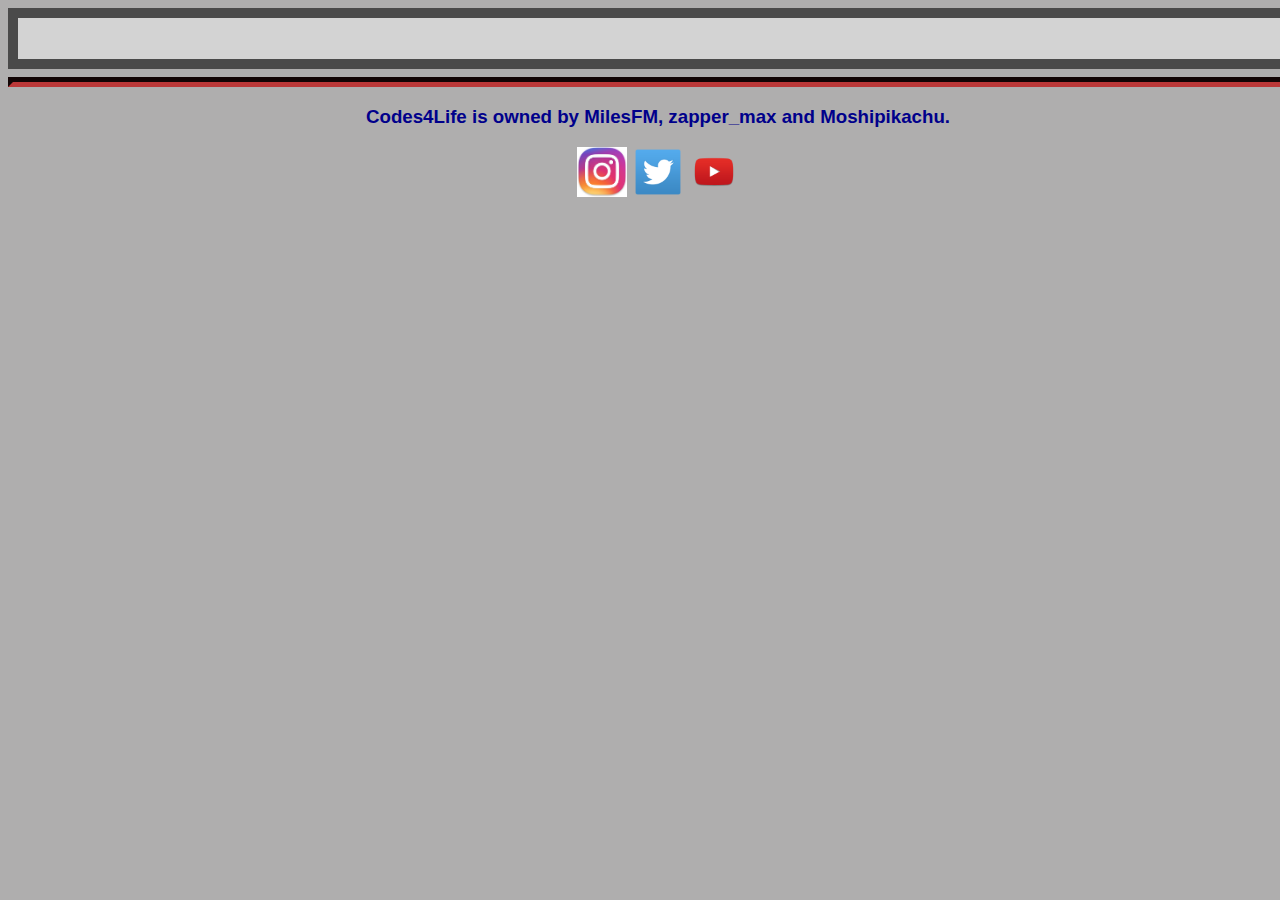
==== template.html @ 324f1510 "Add files via upload" ====
<!DOCTYPE html>
<html>
    <head>
        <link rel="shortcut icon" href="../favicon.png">
        <link rel="stylesheet" href="../style.css">
        <title></title>
    </head>
    <body>
        <header>
            <h1></h1>
        </header>
        <footer>
            <hr>
            <h3>Codes4Life is owned by MilesFM, zapper_max and Moshipikachu.</h3>
            <!-- Social Media -->
            <div id="link">
                <a href="https://www.instagram.com/codes4life/" target="_blank"><img src="../instagram.jpg" alt="instagram image" width="50px" height="50px"></a>
                <a href="https://twitter.com/codes_4_life" target="_blank"><img src="../twitter.png" alt="twitter image" width="50px" height="50px"></a>
                <a href="https://www.youtube.com/channel/UCNPv-y8Z8LfLeBZejodjzVg" target="_blank"><img src="../Youtube.png" alt="youtube image" width="50px" height="50px"></a>
            </div>
        </footer>
    </body>
</html>
---- style.css ----
body {
    color: darkblue;
    background: #afaeae;
    font-family: sans-serif;
    float: left;
    width: 1300px;
}
header {
    border: 10px solid #4a4a4a;
    padding: 10px;
    background-color: lightgrey;
    text-align: center;
}
footer {
    text-align: center;
}
#link {
    font-size: 125%;
}
a {
    text-decoration: none;
}
a:link {
    color: mediumpurple;
}
a:visited {
    color: darkviolet
}
a:hover {
    color: mediumvioletred;
}
a:active {
    color: magenta;
}
nav { /* The top naivating links */
    text-align: center;
    font-size: 120%;
    width: 300px;
    border: 2px solid #4a4a4a;
    margin-left: 40%; 
    background-color: lightgrey;
}
hr {
    border-width: 5px;
    border-color: #671f1f;
}
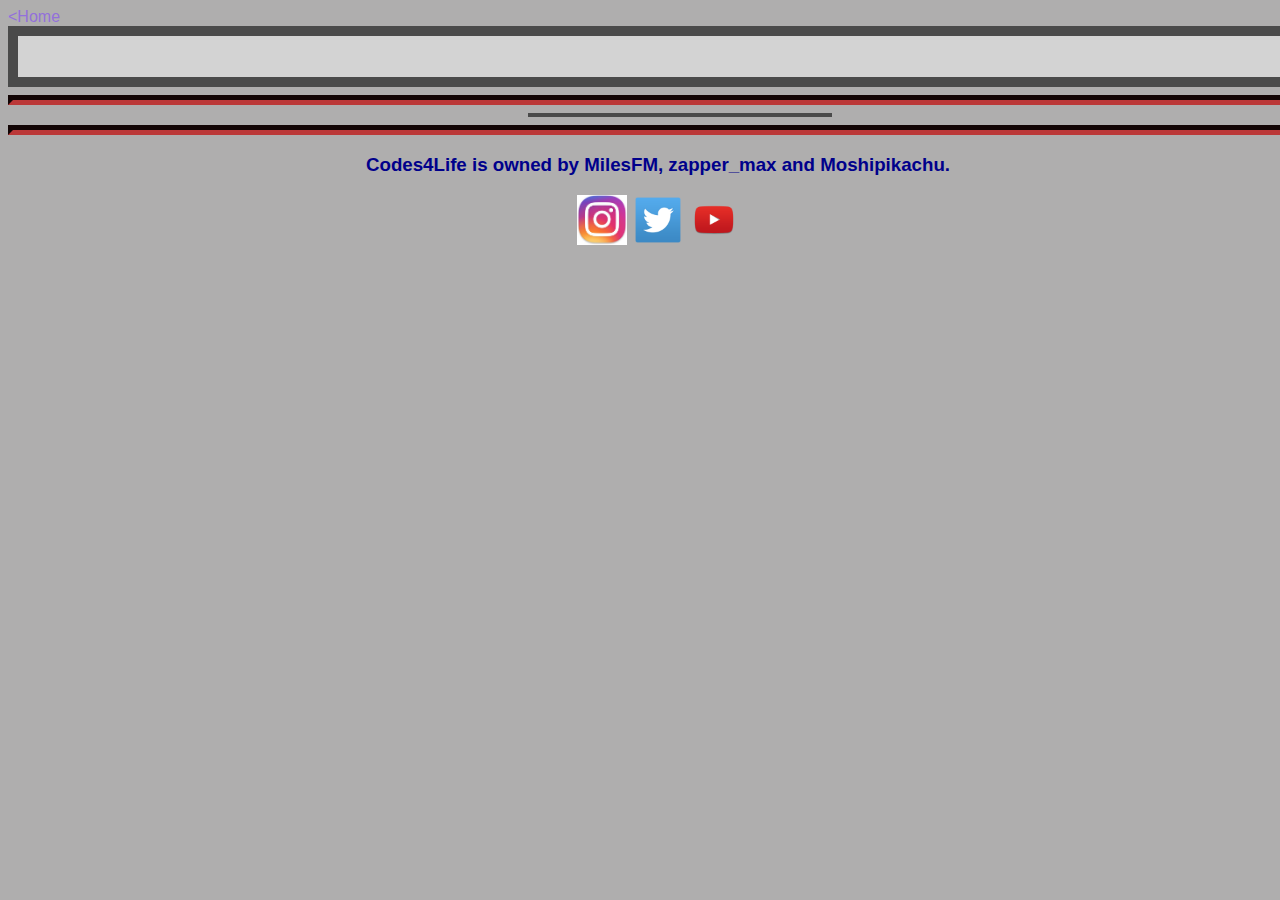
==== commit 9356bc6e: "Template Changes" ====
--- a/template.html
+++ b/template.html
@@ -6,9 +6,12 @@
         <title></title>
     </head>
     <body>
+        <a href="../">&lt;Home</a>
         <header>
             <h1></h1>
         </header>
+        <hr>
+        <nav></nav>
         <footer>
             <hr>
             <h3>Codes4Life is owned by MilesFM, zapper_max and Moshipikachu.</h3>
@@ -20,4 +23,4 @@
             </div>
         </footer>
     </body>
-</html>+</html>
